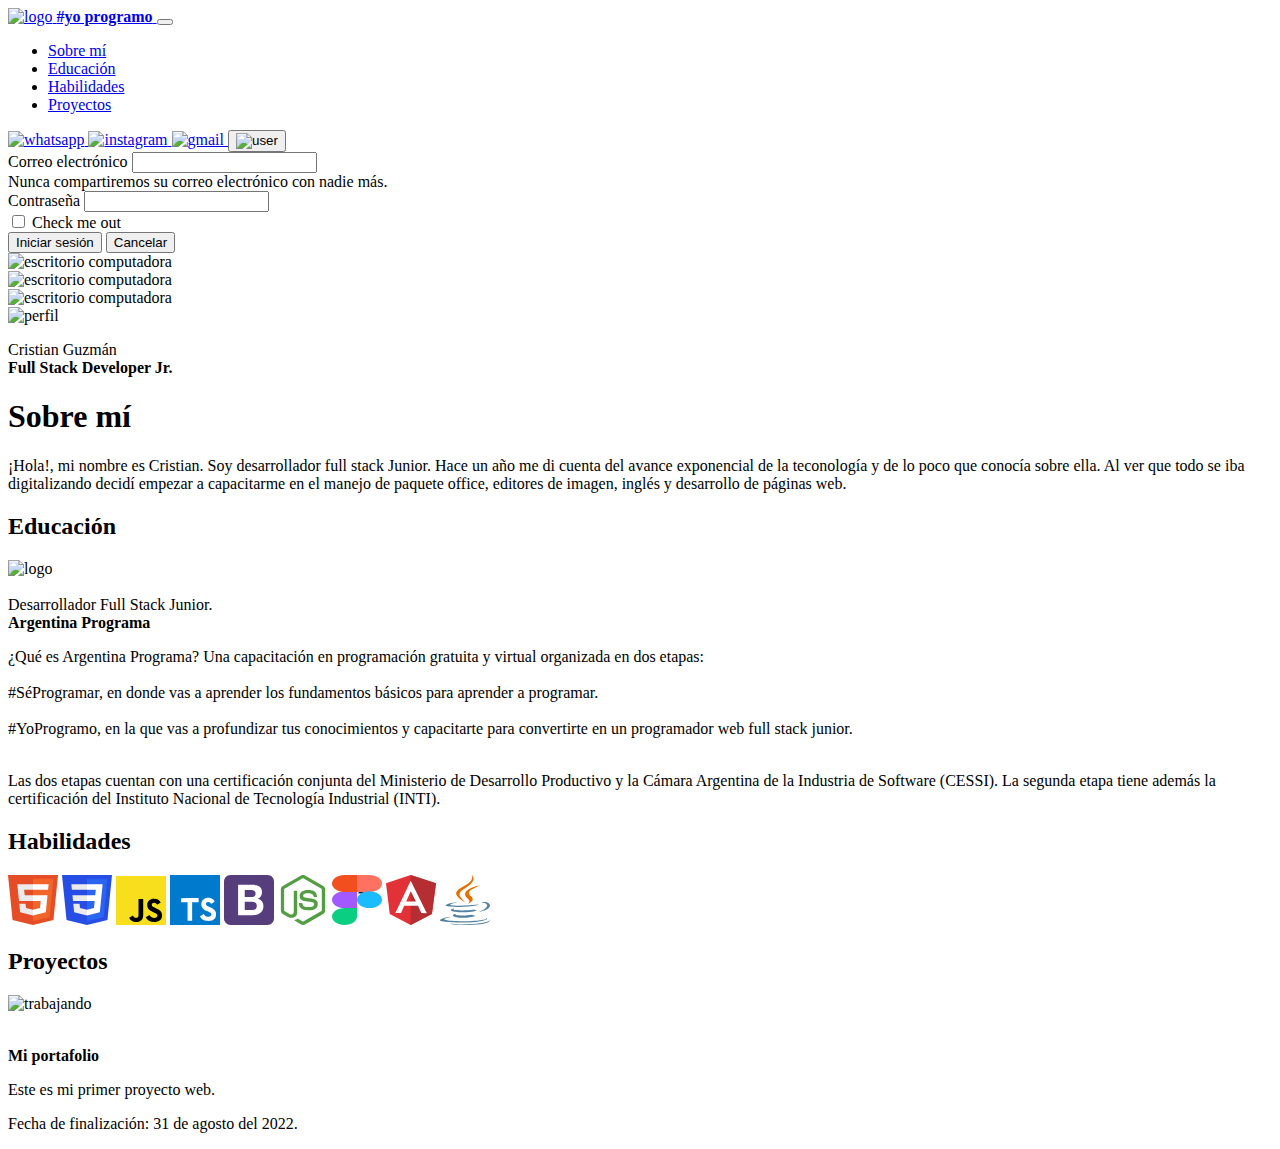
==== index.html @ 209d4613 "mi primer commit" ====
<!DOCTYPE html>
<html lang="es">

<head>
  <meta charset="UTF-8">
  <meta http-equiv="X-UA-Compatible" content="IE=edge">
  <meta name="viewport" content="width=device-width, initial-scale=1.0">
  <link rel="stylesheet" href="libs/bootstrap/css/bootstrap.min.css">
  <link rel="stylesheet" href="navbar.css">
  <title>Mi portafolio</title>
  <link rel="icon" href="imagenes/activity.svg">
</head>

<body>
  <header>
    <nav class="navbar navbar-expand-lg navbar-dark bg-dark">
      <div class="container-fluid">
        <a class="navbar-brand" href="#">
          <img src="imagenes/APLogo-20-20.png" alt="logo" width="80">
          <strong>#yo programo</strong>
        </a>
        <button class="navbar-toggler" type="button" data-bs-toggle="collapse" data-bs-target="#navbarSupportedContent"
          aria-controls="navbarSupportedContent" aria-expanded="false" aria-label="Toggle navigation">
          <span class="navbar-toggler-icon"></span>
        </button>
        <div class="collapse navbar-collapse" id="navbarSupportedContent">
          <ul class="navbar-nav me-auto mb-2 mb-lg-0">
            <li class="nav-item">
              <a class="nav-link active" aria-current="page" href="#sobreMi"> Sobre mí </a>
            </li>
            <li class="nav-item">
              <a class="nav-link" href="#educacion"> Educación </a>
            </li>
            <li class="nav-item">
              <a class="nav-link" href="#habilidades"> Habilidades </a>
            </li>
            <li class="nav-item">
              <a class="nav-link" href="#proyectos"> Proyectos </a>
            </li>
          </ul>
          <a class="navbar-brand contacto" href="https://wa.me/543885089552?text=¡Hola,%20me%20interesa%20tu%20trabajo!"
            target="_blank">
            <img src="imagenes/5296520_bubble_chat_mobile_whatsapp_whatsapp logo_icon.png" alt="whatsapp" width="20">
          </a>
          <a class="navbar-brand contacto" href="https://instagram.com/cris_angel_g/" target="_blank">
            <img src="imagenes/2609558_instagram_social media_social_icon.png" alt="instagram" width="20">
          </a>
          <a class="navbar-brand contacto"
            href="mailto:cris.life121@gmail.com?subject=¡Hola,%20me%20interesa%20tu%20trabajo!" target="_blank">
            <img src="imagenes/132837_gmail_icon.png" alt="gmail" width="24">
          </a>
          <!-- Button trigger modal -->

          <button type="button" class="btnmod" data-bs-toggle="modal" data-bs-target="#staticBackdrop">
            <a>
              <img class="user" src="imagenes/person-circle.svg" alt="user" width="30">
            </a>
          </button>
          <!-- Modal -->

          <div class="modal fade" id="staticBackdrop" data-bs-backdrop="static" data-bs-keyboard="false" tabindex="-1"
            aria-labelledby="staticBackdropLabel" aria-hidden="true">
            <div class="modal-dialog tamaño">
              <div class="modal-content formback">
                <!--fin modal-->
                <form>
                  <div class="mb-3">
                    <label for="exampleInputEmail1" class="form-label"> Correo electrónico </label>
                    <input type="email" class="form-control" id="exampleInputEmail1" aria-describedby="emailHelp">
                    <div id="emailHelp" class="form-text"> Nunca compartiremos su correo electrónico con nadie más.
                    </div>
                  </div>
                  <div class="mb-3">
                    <label for="exampleInputPassword1" class="form-label"> Contraseña </label>
                    <input type="password" class="form-control" id="exampleInputPassword1">
                  </div>
                  <div class="mb-3 form-check">
                    <input type="checkbox" class="form-check-input" id="exampleCheck1">
                    <label class="form-check-label" for="exampleCheck1"> Check me out </label>
                  </div>
                  <button type="submit" class="btn btn-primary"> Iniciar sesión </button>
                  <button type="button" class="btn btn-secondary" data-bs-dismiss="modal"> Cancelar </button>
                </form>
              </div>
            </div>
          </div>
        </div>
      </div>
    </nav>
    <div id="carouselExampleSlidesOnly" class="carousel slide container-fluid" data-bs-ride="carousel">
      <div class="carousel-inner">
        <div class="carousel-item active">
          <img src="imagenes/small/mohammadreza-alidoost-ZuL4pOiwlWg-unsplash.jpg" class="d-block w-80 banner"
            alt="escritorio computadora">
        </div>
        <div class="carousel-item">
          <img src="imagenes/small/robert-torres-JWhDdWUYif0-unsplash.jpg" class="d-block w-80 banner"
            alt="escritorio computadora">
        </div>
        <div class="carousel-item">
          <img src="imagenes/small/vu-tu-n-SeaLT-gOQ_4-unsplash.jpg" class="d-block w-80 banner"
            alt="escritorio computadora">
        </div>
      </div>
    </div>
  </header>
  <section>
    <div class="container-fluid perfil">
      <div class="row justify-content-center">
        <div class="col-3 tarjeta">
          <img src="imagenes/small/Curriculum (1).jpg" alt="perfil"> <br>
          <p> Cristian Guzmán <br> <strong> Full Stack Developer Jr. </strong> </p>
        </div>
        <div class="col-11">
          <h1 id="sobreMi"> Sobre mí </h1>
          <p> ¡Hola!, mi nombre es Cristian. Soy desarrollador full stack Junior. Hace un año me di cuenta del avance
            exponencial de la teconología y de lo poco que conocía sobre ella. Al ver que todo se iba digitalizando
            decidí empezar a capacitarme en el manejo de paquete office, editores de imagen, inglés y desarrollo de
            páginas web. </p>
        </div>
      </div>
    </div>
  </section>
  <section>
    <div class="container-fluid">
      <div class="row justify-content-center align-items-center">
        <div class="col-11 titulo">
          <h2 id="educacion"> Educación </h2>
        </div>
        <div class="col-5 col-sm-4 col-md-3 col-lg-2 logo">
          <img src="imagenes/APLogo-20-20.png" alt="logo" width="200" class="img-fluid">
        </div>
        <div class="col-8 col-sm-6 col-md-4 col-lg-4 certificacion">
          <span> <br> Desarrollador Full Stack Junior. <br> <strong> Argentina Programa </strong> </span>
        </div>
        <div class="col-11 descripcion">
          <p> ¿Qué es Argentina Programa?
            Una capacitación en programación gratuita y virtual organizada en dos etapas: <br> <br>
            #SéProgramar, en donde vas a aprender los fundamentos básicos para aprender a programar. <br> <br>
            #YoProgramo, en la que vas a profundizar tus conocimientos y capacitarte para convertirte en un programador
            web full stack junior. <br> <br>
          </p>
          <p>
            Las dos etapas cuentan con una certificación conjunta del Ministerio de Desarrollo Productivo y la Cámara
            Argentina de la Industria de Software (CESSI). La segunda etapa tiene además la certificación del Instituto
            Nacional de Tecnología Industrial (INTI).
          </p>
        </div>
      </div>
    </div>
  </section>
  <section>
    <div class="container-fluid habilidades">
      <div class="row justify-content-center">
        <div class="col-11">
          <h2 id="habilidades"> Habilidades </h2>
        </div>
        <div class="col-11 tecnologias">
          <svg width="50" height="50" viewBox="0 0 100 100" fill="none" xmlns="http://www.w3.org/2000/svg">
            <path d="M100 0L90.8898 89.9897L49.9389 100L9.10078 90.0035L0 0H100Z" fill="#E44D26" />
            <path d="M50 92.3483L83.0904 84.2594L90.8753 7.35889H50V92.3483Z" fill="#F16529" />
            <path
              d="M32.2899 29.4365H50V18.3979H18.6084L18.9079 21.3594L21.985 51.7787H50V40.7402H33.4342L32.2899 29.4365ZM35.1115 57.2982H22.5443L24.2981 74.6304L49.9423 80.9072L50 80.8934V69.4086L49.9451 69.4214L36.0029 66.1019L35.1115 57.2982Z"
              fill="#EBEBEB" />
            <path
              d="M49.9569 51.7787H65.3726L63.9191 66.095L49.9565 69.4179V80.902L75.6211 74.6304L75.8093 72.7654L78.7515 43.7044L79.0569 40.7402H49.9569V51.7787ZM49.9569 29.4096V29.4365H80.196L80.4469 26.9555L81.0176 21.3594L81.3167 18.3979H49.9569V29.4099V29.4096Z"
              fill="white" />
          </svg>
          <svg width="50" height="50" viewBox="0 0 100 100" fill="none" xmlns="http://www.w3.org/2000/svg">
            <path d="M49.9389 100L9.10078 90.0035L0 0H100L90.8898 89.9897L49.9389 100Z" fill="#264DE4" />
            <path d="M83.0904 84.2594L90.8753 7.35889H50V92.3483L83.0904 84.2594Z" fill="#2965F1" />
            <path
              d="M20.8631 40.7402L21.985 51.7787H50V40.7402H20.8631ZM18.6084 18.3979L19.7464 29.4365H50V18.3979H18.6084ZM50 69.4086L49.9451 69.4214L36.0029 66.1019L35.1115 57.2982H22.5444L24.2981 74.6304L49.9424 80.9072L50 80.8934V69.4086Z"
              fill="#EBEBEB" />
            <path
              d="M79.0569 40.7402L81.3167 18.3979H49.9569V29.4365H67.5971L66.458 40.7402H49.9569V51.7787H65.3726L63.9191 66.095L49.9565 69.4179V80.902L75.6211 74.6304L75.8093 72.7654L78.7515 43.7044L79.0569 40.7402Z"
              fill="white" />
          </svg>
          <svg width="50" height="50" viewBox="0 0 100 100" fill="none" xmlns="http://www.w3.org/2000/svg">
            <g clip-path="url(#clip0_26_123)">
              <path d="M0 1.95312H100V101.953H0V1.95312Z" fill="#F7DF1E" />
              <path
                d="M26.2937 85.5204L33.9461 80.8891C35.4226 83.5067 36.7656 85.7215 39.9871 85.7215C43.075 85.7215 45.0223 84.5137 45.0223 79.8153V47.8629H54.4195V79.9481C54.4195 89.6813 48.7141 94.1118 40.3898 94.1118C32.8723 94.1118 28.5086 90.2184 26.2934 85.5196L26.2937 85.5204ZM59.5238 84.5133L67.1754 80.0832C69.1898 83.3727 71.8078 85.7891 76.4391 85.7891C80.3332 85.7891 82.816 83.8422 82.816 81.1571C82.816 77.9352 80.2652 76.7938 75.9691 74.9149L73.6203 73.9071C66.8402 71.0215 62.343 67.3965 62.343 59.7442C62.343 52.6958 67.7129 47.3254 76.1039 47.3254C82.0781 47.3254 86.3742 49.4067 89.4617 54.8438L82.1445 59.543C80.5332 56.6567 78.7887 55.5157 76.1035 55.5157C73.3512 55.5157 71.6059 57.261 71.6059 59.543C71.6059 62.3622 73.3512 63.504 77.3785 65.2493L79.7277 66.2559C87.716 69.6797 92.2133 73.17 92.2133 81.0231C92.2133 89.4817 85.568 94.1129 76.6402 94.1129C67.9141 94.1129 62.2754 89.9512 59.5234 84.5137"
                fill="black" />
            </g>
            <defs>
              <clipPath id="clip0_26_123">
                <rect width="100" height="100" fill="white" />
              </clipPath>
            </defs>
          </svg>
          <svg width="50" height="50" viewBox="0 0 256 256" fill="none" xmlns="http://www.w3.org/2000/svg">
            <path d="M0 128V256H256V0H0V128Z" fill="#007ACC" />
            <path
              d="M56.612 128.85L56.531 139.333H89.851V234.013H113.419V139.333H146.74V129.053C146.74 123.363 146.618 118.609 146.456 118.487C146.334 118.325 126.056 118.243 101.473 118.284L56.733 118.406L56.612 128.849V128.85ZM206.567 118.108C213.068 119.733 218.026 122.618 222.577 127.332C224.934 129.852 228.428 134.443 228.713 135.54C228.793 135.865 217.66 143.342 210.915 147.528C210.671 147.69 209.695 146.634 208.598 145.008C205.307 140.213 201.853 138.141 196.57 137.775C188.81 137.247 183.811 141.31 183.852 148.096C183.852 150.088 184.136 151.266 184.949 152.891C186.656 156.427 189.825 158.54 199.781 162.847C218.107 170.73 225.949 175.931 230.826 183.327C236.271 191.576 237.49 204.742 233.792 214.535C229.729 225.181 219.652 232.414 205.469 234.811C201.081 235.583 190.679 235.461 185.965 234.608C175.685 232.78 165.932 227.7 159.918 221.036C157.561 218.436 152.969 211.649 153.254 211.162C153.376 210.999 154.432 210.349 155.61 209.658C156.748 209.008 161.056 206.529 165.119 204.173L172.474 199.906L174.018 202.182C176.172 205.472 180.885 209.983 183.73 211.487C191.897 215.794 203.113 215.185 208.639 210.227C210.996 208.074 211.971 205.839 211.971 202.547C211.971 199.581 211.605 198.281 210.061 196.046C208.071 193.201 204.007 190.804 192.466 185.806C179.26 180.116 173.571 176.582 168.37 170.974C165.363 167.724 162.518 162.522 161.34 158.174C160.365 154.557 160.12 145.496 160.893 141.839C163.616 129.079 173.246 120.18 187.143 117.539C191.653 116.686 202.137 117.011 206.567 118.108V118.108Z"
              fill="white" />
          </svg>
          <svg width="50" height="50" viewBox="0 0 256 256" fill="none" xmlns="http://www.w3.org/2000/svg">
            <path
              d="M0 222.991C0 241.223 14.779 256 33.009 256H222.99C241.223 256 256 241.221 256 222.991V33.01C256 14.777 241.221 0 222.991 0H33.01C14.777 0 0 14.779 0 33.009V222.99V222.991Z"
              fill="#563D7C" />
            <path
              d="M106.158 113.238V76.985H138.069C141.109 76.985 144.039 77.238 146.861 77.745C149.683 78.251 152.18 79.155 154.351 80.458C156.521 81.761 158.258 83.57 159.561 85.885C160.863 88.201 161.515 91.168 161.515 94.785C161.515 101.298 159.561 106.002 155.653 108.896C151.746 111.791 146.753 113.238 140.674 113.238H106.158V113.238ZM72.075 50.5V205.5H147.187C154.134 205.5 160.9 204.632 167.485 202.895C174.07 201.158 179.931 198.481 185.069 194.863C190.206 191.245 194.295 186.577 197.334 180.861C200.374 175.144 201.893 168.378 201.893 160.563C201.893 150.866 199.541 142.581 194.838 135.707C190.134 128.832 183.006 124.02 173.454 121.27C180.401 117.942 185.648 113.672 189.194 108.462C192.739 103.252 194.512 96.74 194.512 88.924C194.512 81.688 193.318 75.61 190.93 70.689C188.542 65.769 185.177 61.825 180.835 58.858C176.494 55.891 171.284 53.756 165.205 52.454C159.127 51.151 152.397 50.5 145.016 50.5H72.075V50.5ZM106.158 179.015V136.466H143.279C150.66 136.466 156.594 138.166 161.081 141.568C165.567 144.969 167.811 150.649 167.811 158.609C167.811 162.662 167.123 165.99 165.748 168.595C164.373 171.2 162.528 173.263 160.212 174.782C157.897 176.302 155.219 177.387 152.18 178.039C149.14 178.689 145.957 179.015 142.628 179.015H106.158V179.015Z"
              fill="white" />
          </svg>
          <svg width="50" height="50" viewBox="0 0 256 289" fill="none" xmlns="http://www.w3.org/2000/svg">
            <path
              d="M128 288.464C124.025 288.464 120.315 287.404 116.87 285.549L81.623 264.613C76.323 261.698 78.973 260.638 80.563 260.108C87.718 257.723 89.043 257.193 96.463 252.952C97.259 252.422 98.319 252.687 99.113 253.217L126.145 269.383C127.205 269.913 128.53 269.913 129.325 269.383L235.065 208.166C236.125 207.636 236.655 206.576 236.655 205.251V83.08C236.655 81.755 236.125 80.695 235.065 80.165L129.325 19.212C128.265 18.682 126.94 18.682 126.145 19.212L20.405 80.166C19.345 80.696 18.815 82.021 18.815 83.081V205.251C18.815 206.311 19.345 207.636 20.405 208.166L49.292 224.861C64.928 232.811 74.732 223.536 74.732 214.261V93.68C74.732 92.09 76.058 90.5 77.913 90.5H91.429C93.019 90.5 94.609 91.825 94.609 93.68V214.26C94.609 235.196 83.213 247.386 63.337 247.386C57.242 247.386 52.472 247.386 38.957 240.761L11.13 224.861C4.24 220.885 0 213.465 0 205.515V83.346C0 75.396 4.24 67.976 11.13 64L116.87 2.78299C123.495 -0.927012 132.505 -0.927012 139.13 2.78299L244.87 64C251.76 67.975 256 75.395 256 83.346V205.516C256 213.466 251.76 220.886 244.87 224.861L139.13 286.08C135.685 287.67 131.71 288.465 128 288.465V288.464ZM160.596 204.455C114.219 204.455 104.679 183.255 104.679 165.234C104.679 163.644 106.004 162.054 107.859 162.054H121.639C123.229 162.054 124.555 163.114 124.555 164.704C126.675 178.749 132.77 185.64 160.861 185.64C183.122 185.64 192.663 180.605 192.663 168.68C192.663 161.789 190.013 156.754 155.296 153.308C126.41 150.393 108.389 144.033 108.389 120.978C108.389 99.511 126.409 86.791 156.621 86.791C190.542 86.791 207.238 98.451 209.358 123.892C209.358 124.687 209.093 125.482 208.563 126.277C208.033 126.807 207.238 127.337 206.443 127.337H192.663C191.337 127.337 190.013 126.277 189.747 124.952C186.567 110.377 178.352 105.607 156.621 105.607C132.241 105.607 129.325 114.087 129.325 120.447C129.325 128.133 132.77 130.517 165.631 134.757C198.228 138.997 213.598 145.093 213.598 167.884C213.333 191.205 194.253 204.455 160.596 204.455V204.455Z"
              fill="#539E43" />
          </svg>
          <svg width="50" height="50" viewBox="0 0 100 100" fill="none" xmlns="http://www.w3.org/2000/svg">
            <g clip-path="url(#clip0_26_114)">
              <path d="M53.1902 30.4795H63.216V37.0668H53.1902V30.4795Z" fill="#0C0824" />
              <path
                d="M53.1902 30.4795H63.216V37.0669H53.1902V30.4795ZM52.7344 37.3748H63.6719V30.1716H52.7344V37.3748ZM60.1082 33.1268C59.748 33.1268 59.625 33.25 59.625 33.3516C59.625 33.4624 59.707 33.5394 60.1902 33.7086C60.9059 33.9426 61.1277 34.1671 61.1277 34.4967C61.1277 34.9893 60.5719 35.254 59.8199 35.254C59.4972 35.262 59.1765 35.2167 58.8855 35.122C58.8535 35.1128 58.8492 35.0975 58.8492 35.0727V34.6197C58.8492 34.5888 58.8719 34.5795 58.9039 34.5951C59.1771 34.7138 59.4951 34.7768 59.8199 34.7766C60.1801 34.7766 60.3305 34.6751 60.3305 34.5365C60.3305 34.4257 60.2258 34.3273 59.7652 34.1671C59.118 33.9579 58.8492 33.745 58.8492 33.3914C58.8492 32.9943 59.3094 32.665 60.107 32.665C60.3847 32.657 60.6619 32.6863 60.9227 32.7513C60.9377 32.7579 60.9498 32.7671 60.9579 32.7779C60.9659 32.7887 60.9695 32.8007 60.9684 32.8128V33.235C60.9684 33.2595 60.9457 33.2751 60.9 33.2658C60.659 33.1721 60.385 33.1243 60.107 33.1273L60.1082 33.1268ZM56.1887 33.493C56.2934 33.4991 56.3754 33.4991 56.5578 33.4991C57.091 33.4991 57.5922 33.373 57.5922 32.8835C57.5922 32.4925 57.232 32.2956 56.6262 32.2956C56.4438 32.2956 56.2707 32.3017 56.1887 32.3049V33.493ZM55.3773 31.8571C55.3773 31.8355 55.441 31.8202 55.4777 31.8202C55.8695 31.8094 56.2615 31.8043 56.6535 31.8049C57.916 31.8049 58.4082 32.2727 58.4082 32.87C58.4082 33.6518 57.5695 33.9875 56.5398 33.9875C56.3668 33.9875 56.3074 33.9814 56.1844 33.9814V35.1635C56.1844 35.188 56.1707 35.2004 56.1297 35.2004H55.4324C55.3961 35.2004 55.3777 35.1912 55.3777 35.1635V31.8584L55.3773 31.8571Z"
                fill="#31C5F0" />
            </g>
            <path
              d="M25 99.9999C38.8 99.9999 50 92.4347 50 83.1133V66.2268H25C11.2 66.2268 0 73.792 0 83.1133C0 92.4347 11.2 99.9999 25 99.9999Z"
              fill="#0ACF83" />
            <path d="M0 49.3404C0 40.019 11.2 32.4539 25 32.4539H50V66.2269H25C11.2 66.2269 0 58.6618 0 49.3404Z"
              fill="#A259FF" />
            <path d="M0 16.8865C0 7.56517 11.2 0 25 0H50V33.7731H25C11.2 33.7731 0 26.2079 0 16.8865Z" fill="#F24E1E" />
            <path d="M50 0H75C88.8 0 100 7.56517 100 16.8865C100 26.2079 88.8 33.7731 75 33.7731H50V0Z"
              fill="#FF7262" />
            <path
              d="M100 49.3404C100 58.6618 88.8 66.2269 75 66.2269C61.2 66.2269 50 58.6618 50 49.3404C50 40.019 61.2 32.4539 75 32.4539C88.8 32.4539 100 40.019 100 49.3404Z"
              fill="#1ABCFE" />
            <defs>
              <clipPath id="clip0_26_114">
                <rect width="12.5" height="8.44327" fill="white" transform="translate(51.9531 29.5515)" />
              </clipPath>
            </defs>
          </svg>
          <svg width="50" height="50" viewBox="0 0 100 100" fill="none" xmlns="http://www.w3.org/2000/svg">
            <path d="M0 16.5746L49.3357 0L100 16.2799L91.7966 77.8268L49.3357 100L7.5391 78.1215L0 16.5746Z"
              fill="#E23237" />
            <path d="M100 16.2799L49.3357 0V100L91.7966 77.8638L100 16.2799Z" fill="#B52E31" />
            <path
              d="M49.4137 11.676L18.6719 76.1696L30.156 75.9855L36.3281 61.4364H63.9061L70.664 76.1696L81.6403 76.3537L49.4137 11.676ZM49.4922 32.3391L59.8826 52.8176H40.3511L49.4922 32.3391Z"
              fill="white" />
          </svg>
          <svg width="50" height="50" viewBox="0 0 100 100" fill="none" xmlns="http://www.w3.org/2000/svg">
            <path
              d="M32.2062 77.3357C32.2062 77.3357 27.0249 79.5579 35.8937 80.3098C46.6382 81.2137 52.1292 81.0843 63.9698 79.4314C63.9698 79.4314 67.083 80.8709 71.43 82.118C44.8873 90.5078 11.3578 81.6318 32.2062 77.3357ZM28.9627 66.3872C28.9627 66.3872 23.1513 69.5599 32.0267 70.2369C43.5042 71.1101 52.5681 71.1816 68.2524 68.9542C68.2524 68.9542 70.4218 70.5762 73.833 71.4633C41.7407 78.3844 5.99596 72.0091 28.9627 66.3872Z"
              fill="#5382A1" />
            <path
              d="M56.3058 47.8154C62.8462 53.3687 54.5875 58.3661 54.5875 58.3661C54.5875 58.3661 71.194 52.0435 63.5674 44.1258C56.4444 36.7427 50.9817 33.0737 80.5535 20.425C80.5535 20.425 34.1357 28.975 56.3058 47.8151"
              fill="#E76F00" />
            <path
              d="M91.4111 85.4337C91.4111 85.4337 95.2454 87.7636 87.1881 89.5662C71.8673 92.9894 23.4206 94.0231 9.96219 89.7026C5.12442 88.1507 14.1969 85.9966 17.0506 85.5443C20.0268 85.0683 21.7278 85.1572 21.7278 85.1572C16.3475 82.3617 -13.0481 90.6459 6.79642 93.0181C60.9147 99.4909 105.449 90.1036 91.4111 85.4337ZM34.6975 55.0435C34.6975 55.0435 10.0548 59.3605 25.9712 60.9277C32.6914 61.5913 46.0882 61.4414 58.5671 60.67C68.7655 60.0359 79.006 58.6867 79.006 58.6867C79.006 58.6867 75.41 59.8226 72.8083 61.1327C47.7837 65.9868 -0.559347 63.7287 13.358 58.7634C25.1279 54.5675 34.6979 55.0435 34.6979 55.0435H34.6975ZM78.9043 73.2674C104.343 63.5182 92.5814 54.1494 84.3718 55.4118C82.3594 55.7204 81.4624 55.988 81.4624 55.988C81.4624 55.988 82.2094 55.1251 83.6361 54.7516C99.8771 50.5403 112.368 67.1718 78.3932 73.7588C78.3932 73.7591 78.7869 73.4996 78.9043 73.2674Z"
              fill="#5382A1" />
            <path
              d="M63.5674 0.000289532C63.5674 0.000289532 77.6559 10.3946 50.2052 26.3773C28.1928 39.1985 45.1856 46.5087 50.1961 54.8609C37.347 46.3109 27.9172 38.7841 34.2436 31.7791C43.5286 21.4957 69.2516 16.5102 63.5674 0"
              fill="#E76F00" />
            <path
              d="M37.1974 99.6856C61.6155 100.838 99.112 99.046 100 90.5247C100 90.5247 98.2931 93.7553 79.8198 96.3206C58.9785 99.213 33.274 98.8754 18.0281 97.0215C18.0285 97.0215 21.1491 98.9267 37.1978 99.6856"
              fill="#5382A1" />
          </svg>
        </div>
      </div>
    </div>
  </section>
  <section>
    <div class="container-fluid proyectos">
      <div class="row justify-content-center align-items-center">
        <div class="col-11">
          <h2 id="proyectos"> Proyectos </h2>
        </div>
        <div class="col-5 col-sm-3 col-lg-2">
          <img src="imagenes/trabajo-en-proceso1.jpg" alt="trabajando" class="img-fluid">
        </div>
        <div class="col-11 col-sm-8">
          <br>
          <p> <strong> Mi portafolio </strong> </p>
          <p> Este es mi primer proyecto web. </p>
          <p> Fecha de finalización: 31 de agosto del 2022.</p>
        </div>
      </div>
    </div>
  </section>

  <script src="libs/bootstrap/js/bootstrap.bundle.min.js"></script>
</body>

</html>
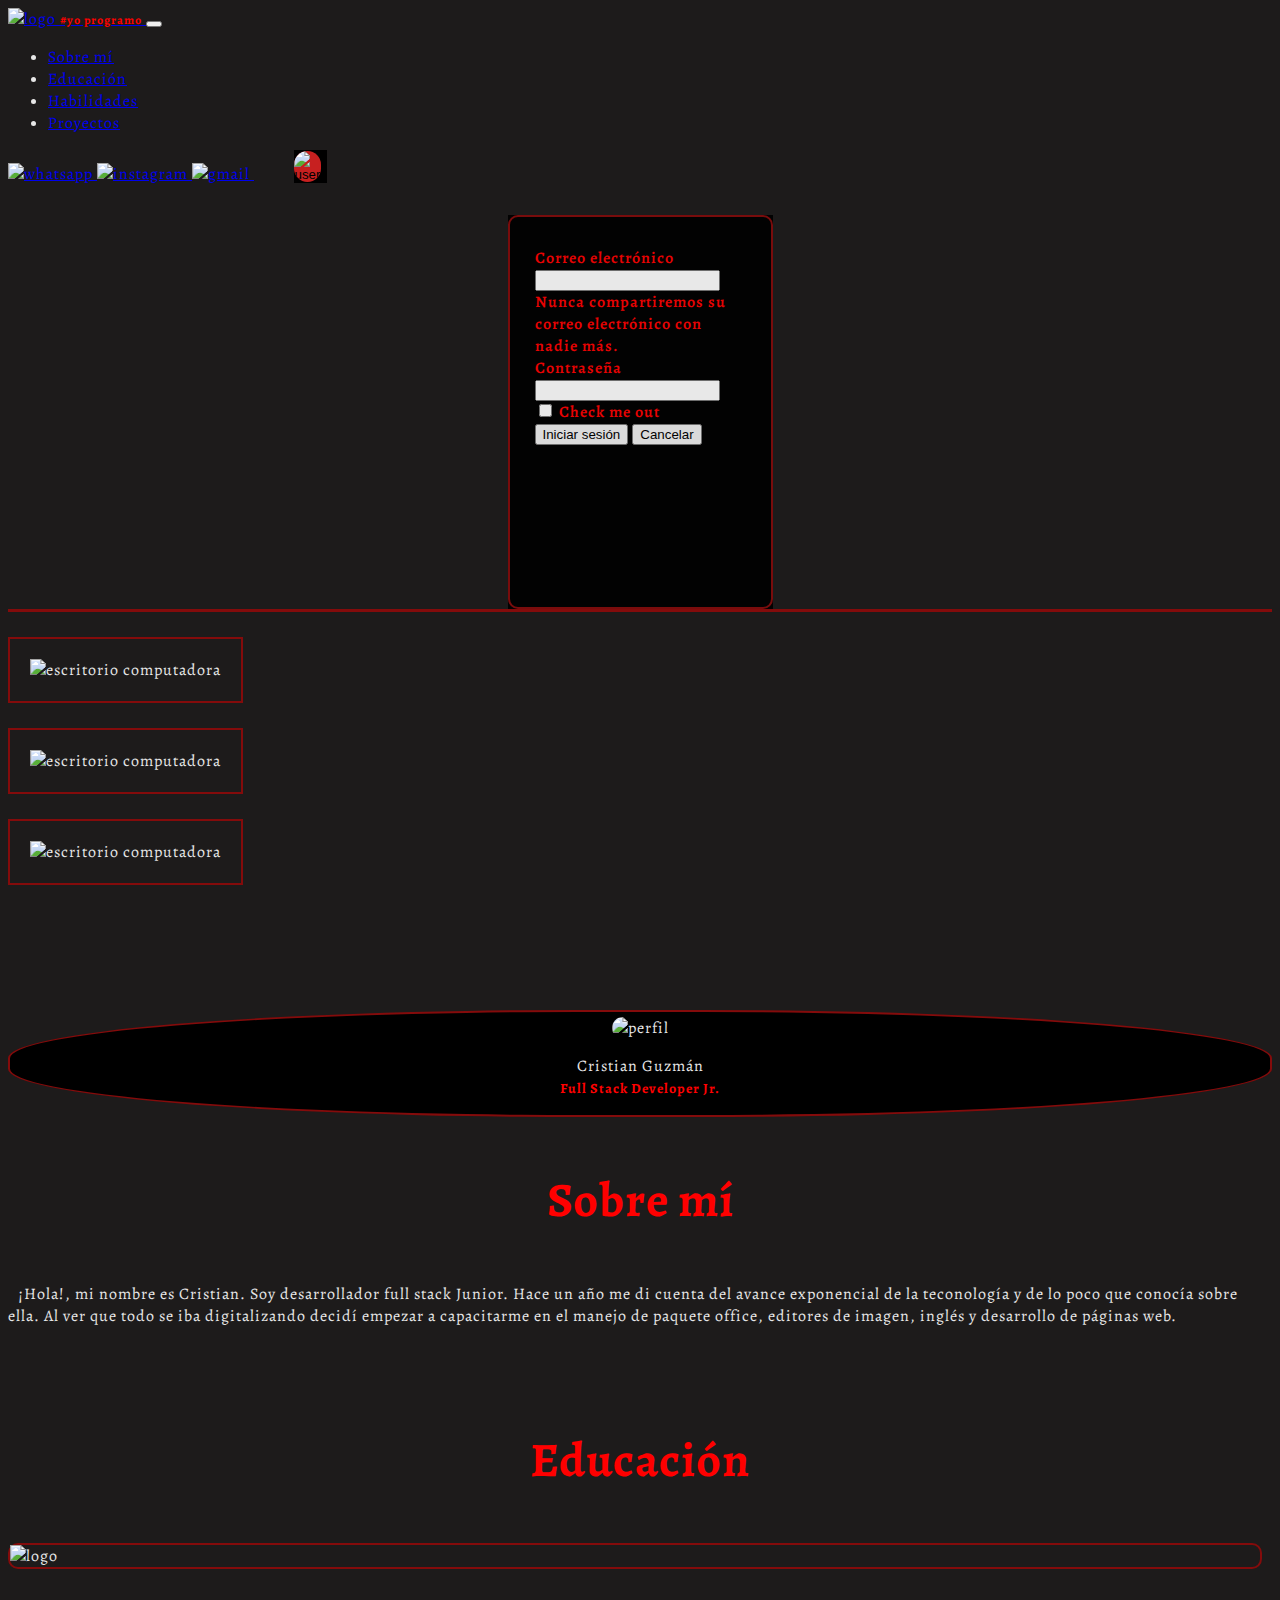
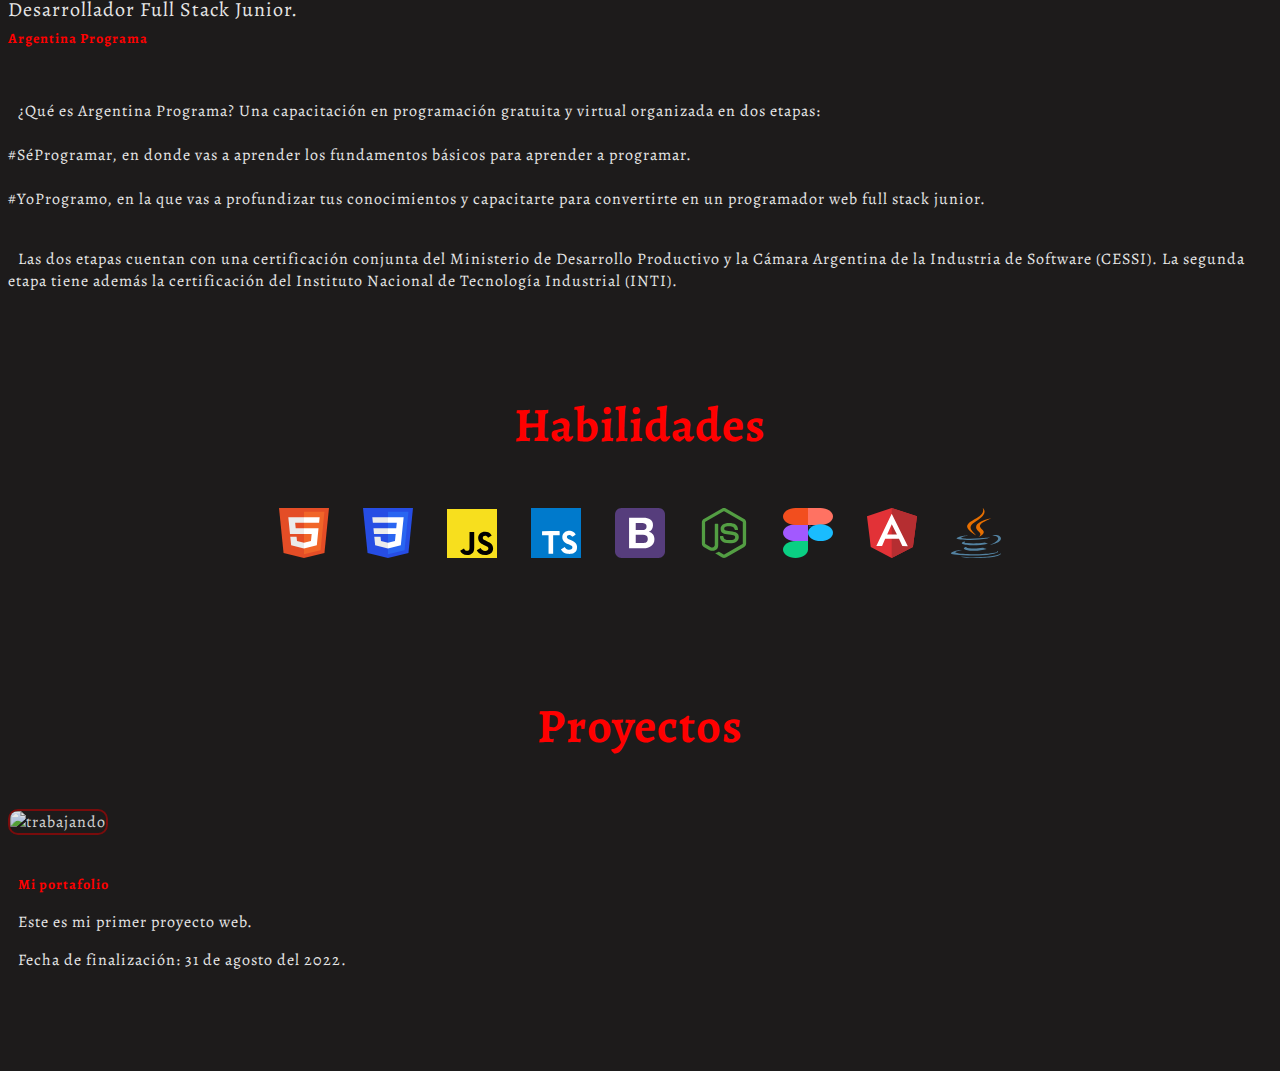
==== commit 0186bca7: "ajuste en carrusel" ====
--- a/index.html
+++ b/index.html
@@ -6,7 +6,7 @@
   <meta http-equiv="X-UA-Compatible" content="IE=edge">
   <meta name="viewport" content="width=device-width, initial-scale=1.0">
   <link rel="stylesheet" href="libs/bootstrap/css/bootstrap.min.css">
-  <link rel="stylesheet" href="navbar.css">
+  <link rel="stylesheet" href="style.css">
   <title>Mi portafolio</title>
   <link rel="icon" href="imagenes/activity.svg">
 </head>
@@ -89,15 +89,15 @@
     </nav>
     <div id="carouselExampleSlidesOnly" class="carousel slide container-fluid" data-bs-ride="carousel">
       <div class="carousel-inner">
-        <div class="carousel-item active">
+        <div class="carousel-item active velocidad" data-bs-interval="5000">
           <img src="imagenes/small/mohammadreza-alidoost-ZuL4pOiwlWg-unsplash.jpg" class="d-block w-80 banner"
             alt="escritorio computadora">
         </div>
-        <div class="carousel-item">
+        <div class="carousel-item velocidad" data-bs-interval="5000">
           <img src="imagenes/small/robert-torres-JWhDdWUYif0-unsplash.jpg" class="d-block w-80 banner"
             alt="escritorio computadora">
         </div>
-        <div class="carousel-item">
+        <div class="carousel-item velocidad" data-bs-interval="5000">
           <img src="imagenes/small/vu-tu-n-SeaLT-gOQ_4-unsplash.jpg" class="d-block w-80 banner"
             alt="escritorio computadora">
         </div>
--- a/style.css
+++ b/style.css
@@ -0,0 +1,213 @@
+@import url('https://fonts.googleapis.com/css2?family=Alegreya:wght@400;700&display=swap');
+
+body {
+    background-color: rgb(29, 27, 27);
+    color: rgb(231, 231, 231);
+    font-size: 16px;
+    font-family: 'Alegreya', serif;
+    letter-spacing: 1px;
+}
+
+h1,
+h2 {
+    font-size: 3em;
+    color: red;
+    font-weight: 700;
+    text-align: center;
+}
+
+p {
+    text-indent: 10px;
+}
+
+strong {
+    font-size: 14px;
+    color: red;
+}
+
+header {
+    padding-bottom: 25px;
+}
+
+/*modificaciones en la barra de navegación*/
+.navbar-brand strong {
+    font-size: 12px;
+    color: red;
+}
+
+.user {
+    background-color: rgb(199, 32, 32);
+    border-radius: 20px;
+}
+
+.user:hover {
+    background-color: red;
+}
+
+.contacto img:hover {
+    border-radius: 3px;
+    margin: 0px;
+    padding: 0px;
+    background-color: red;
+    box-shadow: 0 3px 10px 3px red;
+    transition: .2s;
+    transform: translateY(-5px) scale(1.3);
+}
+
+nav {
+    border-bottom: 3px solid rgb(132, 11, 11);
+}
+
+/*modificaciones en el registro*/
+.btnmod {
+    margin-left: 40px;
+    background-color: black;
+    width: 33px;
+    padding-left: 0px;
+    border: none;
+}
+
+.formback {
+    background-color: black;
+    opacity: 0.9;
+}
+
+.tamaño {
+    width: 265px;
+    margin: auto;
+    margin-top: 30px;
+}
+
+form {
+    font-weight: 600;
+    color: red;
+    height: 360px;
+    padding-top: 30px;
+    padding-left: 25px;
+    padding-right: 25px;
+    border: 2px solid rgb(132, 11, 11);
+    border-radius: 10px;
+}
+
+/*modificaciones en el carrusel*/
+.banner {
+    padding: 20px;
+    height: 500px;
+    width: 500px;
+    margin: auto;
+    margin-top: 25px;
+    border: 2px solid rgb(132, 11, 11);
+}
+.velocidad{
+    transition-duration: 2s;   
+}
+/*modificaciones para un pagina responsive*/
+@media only screen and (max-width: 575px) {
+    .tarjeta {
+        width: 40%;
+    }
+}
+
+@media only screen and (max-width: 530px) {
+    .banner {
+        padding: 0px;
+    }
+}
+
+@media only screen and (max-width: 500px) {
+    .banner {
+        margin: 0px;
+        border: none;
+        margin-top: 10px;
+    }
+}
+
+@media only screen and (max-width: 400px) {
+    .banner {
+        border: 2px solid rgb(132, 11, 11);
+        margin: auto;
+        margin-top: 10px;
+        height: 450px;
+        width: 96%;
+    }
+
+    .tarjeta {
+        width: 50%;
+    }
+}
+
+/*modificaciones en "sobre mi"*/
+.perfil h1 {
+    margin-bottom: 50px;
+}
+
+.perfil img {
+    width: 55px;
+    height: 55px;
+    border-radius: 15px;
+    object-fit: cover;
+}
+
+.tarjeta {
+    border: 2px solid rgb(132, 11, 11);
+    border-radius: 45%;
+    text-align: center;
+    background-color: black;
+    padding-top: 5px;
+    margin-bottom: 50px;
+}
+
+.tarjeta p {
+    text-indent: 0px;
+}
+
+.perfil {
+    margin: 100px 0;
+}
+
+/*modificaciones en "educacion"*/
+.logo {
+    border: 2px solid rgb(132, 11, 11);
+    border-radius: 10px;
+    padding: auto;
+    margin-right: 10px;
+}
+
+.certificacion {
+    font-size: 20px;
+}
+
+.titulo {
+    margin-bottom: 50px;
+}
+
+.descripcion {
+    margin-top: 50px;
+}
+
+/*modificaciones en "habilidades"*/
+.habilidades {
+    margin: 100px 0;
+}
+
+.tecnologias {
+    margin-top: 50px;
+    word-spacing: 30px;
+    line-height: 5;
+    text-align: center;
+}
+
+/*modificaciones en "proyectos"*/
+.proyectos {
+    margin-bottom: 100px;
+}
+
+.proyectos h2 {
+    margin-bottom: 50px;
+}
+
+.proyectos img {
+    border: 2px solid rgb(132, 11, 11);
+    border-radius: 10px;
+    opacity: 0.9;
+}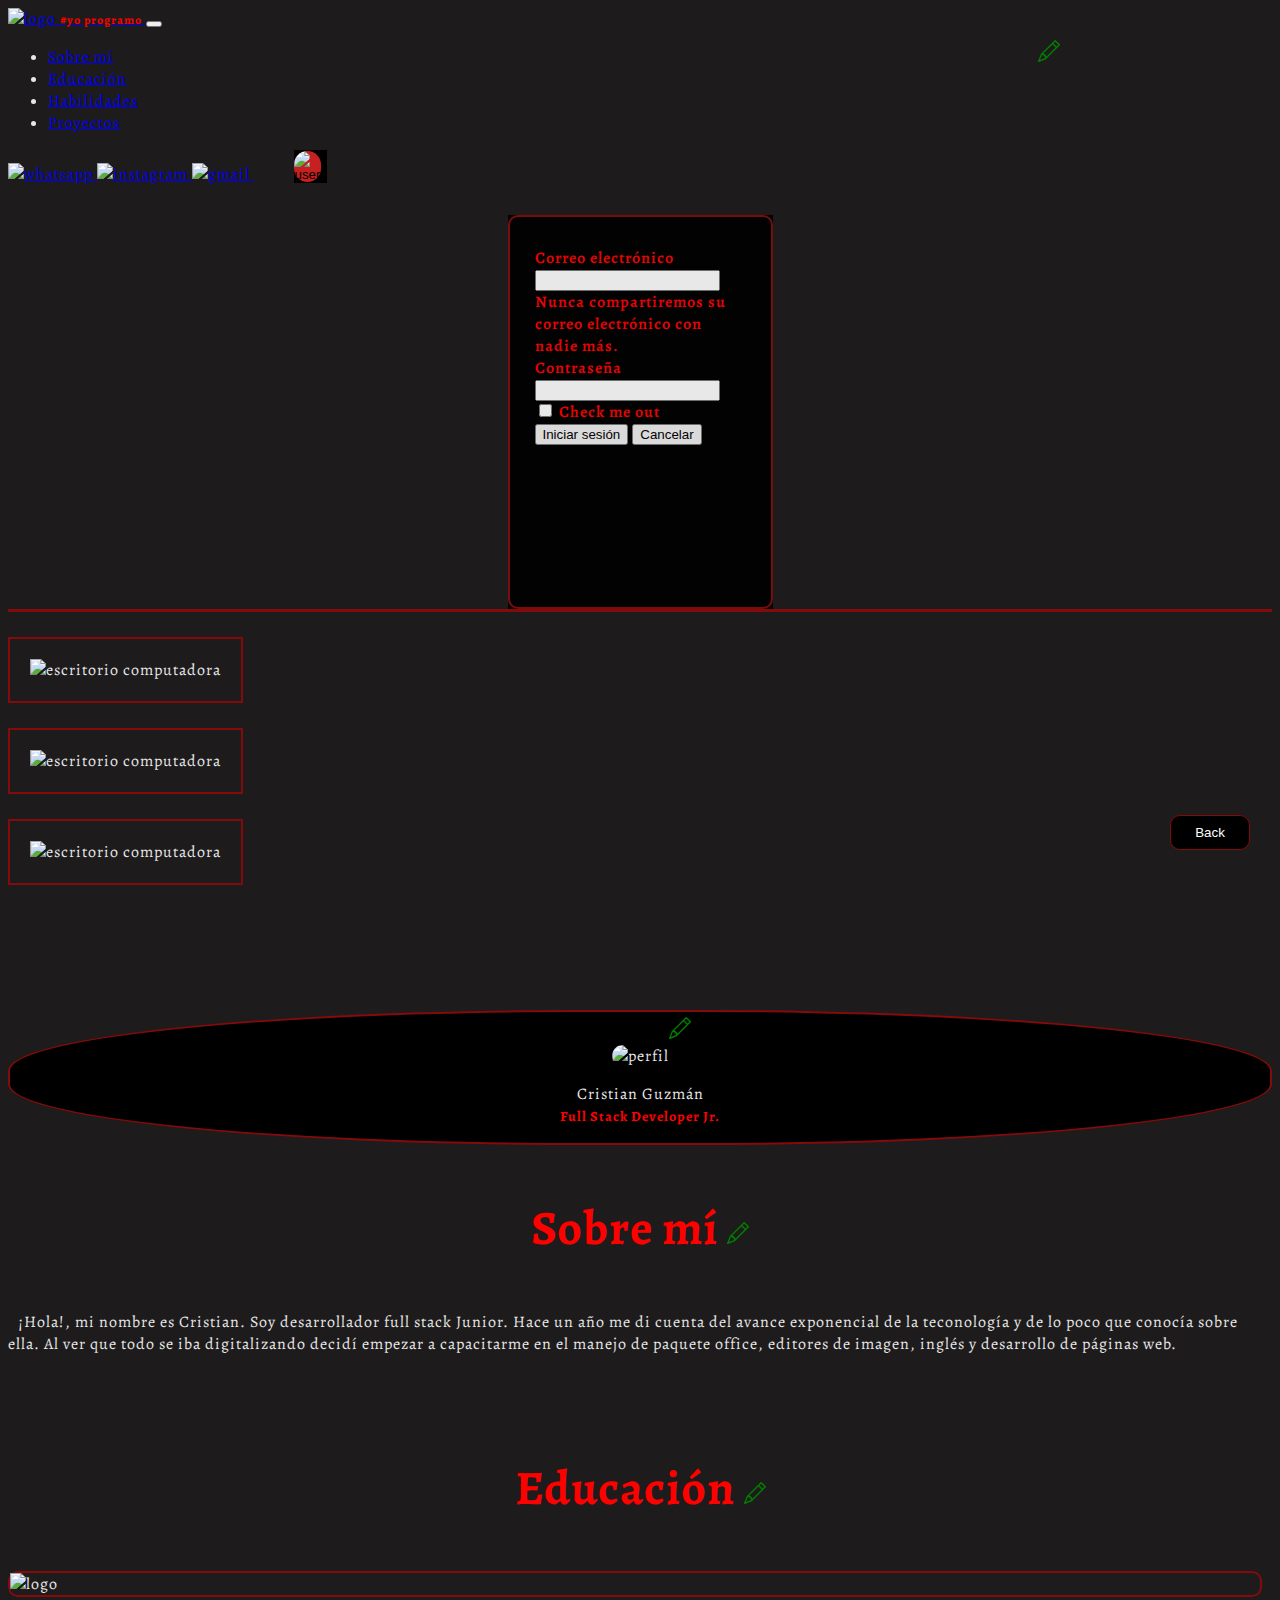
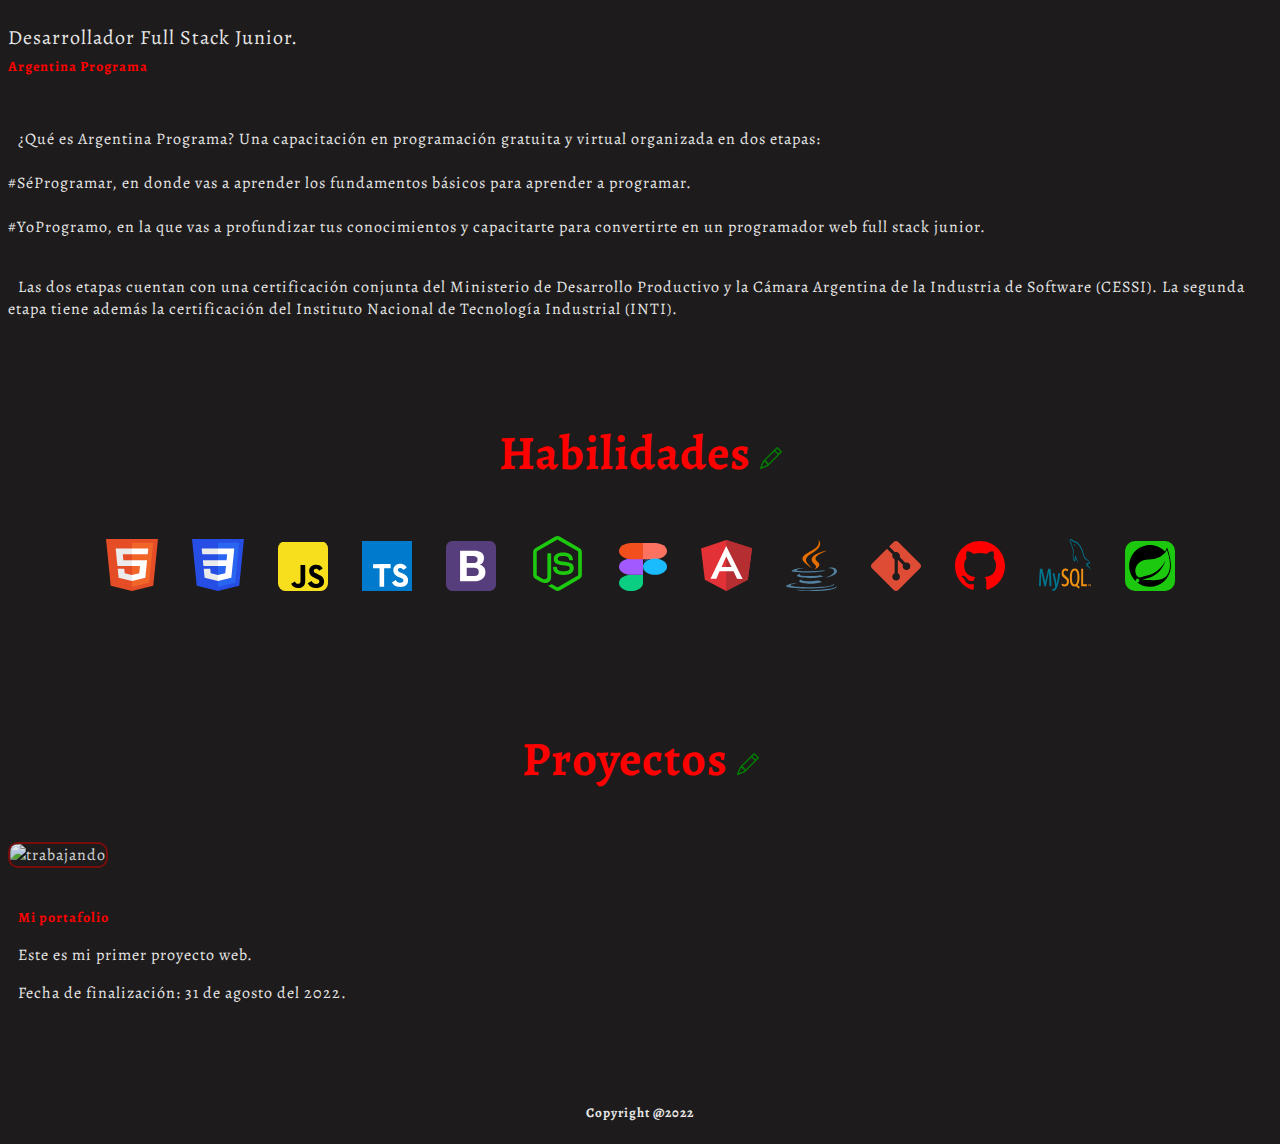
==== commit 357fb0d2: "se agrega comportamiento a btn en Sobre mi" ====
--- a/index.html
+++ b/index.html
@@ -89,6 +89,13 @@
     </nav>
     <div id="carouselExampleSlidesOnly" class="carousel slide container-fluid" data-bs-ride="carousel">
       <div class="carousel-inner">
+        <div>
+          <svg xmlns="http://www.w3.org/2000/svg" width="22" height="22" fill="green" class="bi bi-pencil editBaner"
+            viewBox="0 0 16 16">
+            <path
+              d="M12.146.146a.5.5 0 0 1 .708 0l3 3a.5.5 0 0 1 0 .708l-10 10a.5.5 0 0 1-.168.11l-5 2a.5.5 0 0 1-.65-.65l2-5a.5.5 0 0 1 .11-.168l10-10zM11.207 2.5 13.5 4.793 14.793 3.5 12.5 1.207 11.207 2.5zm1.586 3L10.5 3.207 4 9.707V10h.5a.5.5 0 0 1 .5.5v.5h.5a.5.5 0 0 1 .5.5v.5h.293l6.5-6.5zm-9.761 5.175-.106.106-1.528 3.821 3.821-1.528.106-.106A.5.5 0 0 1 5 12.5V12h-.5a.5.5 0 0 1-.5-.5V11h-.5a.5.5 0 0 1-.468-.325z" />
+          </svg>
+        </div>
         <div class="carousel-item active velocidad" data-bs-interval="5000">
           <img src="imagenes/small/mohammadreza-alidoost-ZuL4pOiwlWg-unsplash.jpg" class="d-block w-80 banner"
             alt="escritorio computadora">
@@ -108,15 +115,32 @@
     <div class="container-fluid perfil">
       <div class="row justify-content-center">
         <div class="col-3 tarjeta">
+          <div>
+            <svg xmlns="http://www.w3.org/2000/svg" width="22" height="22" fill="green" class="bi bi-pencil editPerfil"
+              viewBox="0 0 16 16">
+              <path
+                d="M12.146.146a.5.5 0 0 1 .708 0l3 3a.5.5 0 0 1 0 .708l-10 10a.5.5 0 0 1-.168.11l-5 2a.5.5 0 0 1-.65-.65l2-5a.5.5 0 0 1 .11-.168l10-10zM11.207 2.5 13.5 4.793 14.793 3.5 12.5 1.207 11.207 2.5zm1.586 3L10.5 3.207 4 9.707V10h.5a.5.5 0 0 1 .5.5v.5h.5a.5.5 0 0 1 .5.5v.5h.293l6.5-6.5zm-9.761 5.175-.106.106-1.528 3.821 3.821-1.528.106-.106A.5.5 0 0 1 5 12.5V12h-.5a.5.5 0 0 1-.5-.5V11h-.5a.5.5 0 0 1-.468-.325z" />
+            </svg>
+          </div>
           <img src="imagenes/small/Curriculum (1).jpg" alt="perfil"> <br>
           <p> Cristian Guzmán <br> <strong> Full Stack Developer Jr. </strong> </p>
         </div>
         <div class="col-11">
-          <h1 id="sobreMi"> Sobre mí </h1>
-          <p> ¡Hola!, mi nombre es Cristian. Soy desarrollador full stack Junior. Hace un año me di cuenta del avance
+          <h1 id="sobreMi"> Sobre mí
+            <span onclick="mostrarInput()">
+              <svg xmlns="http://www.w3.org/2000/svg" width="22" height="22" fill="green" class="bi bi-pencil"
+                viewBox="0 0 16 16">
+                <path
+                  d="M12.146.146a.5.5 0 0 1 .708 0l3 3a.5.5 0 0 1 0 .708l-10 10a.5.5 0 0 1-.168.11l-5 2a.5.5 0 0 1-.65-.65l2-5a.5.5 0 0 1 .11-.168l10-10zM11.207 2.5 13.5 4.793 14.793 3.5 12.5 1.207 11.207 2.5zm1.586 3L10.5 3.207 4 9.707V10h.5a.5.5 0 0 1 .5.5v.5h.5a.5.5 0 0 1 .5.5v.5h.293l6.5-6.5zm-9.761 5.175-.106.106-1.528 3.821 3.821-1.528.106-.106A.5.5 0 0 1 5 12.5V12h-.5a.5.5 0 0 1-.5-.5V11h-.5a.5.5 0 0 1-.468-.325z" />
+              </svg>
+            </span>
+          </h1>
+          <p id="text-acercaDe"> ¡Hola!, mi nombre es Cristian. Soy desarrollador full stack Junior. Hace un año me di
+            cuenta del avance
             exponencial de la teconología y de lo poco que conocía sobre ella. Al ver que todo se iba digitalizando
             decidí empezar a capacitarme en el manejo de paquete office, editores de imagen, inglés y desarrollo de
             páginas web. </p>
+          <input id="edit-acercaDe" type="text" oninput="asignarValor(this.value)" style="display: none;">
         </div>
       </div>
     </div>
@@ -125,7 +149,13 @@
     <div class="container-fluid">
       <div class="row justify-content-center align-items-center">
         <div class="col-11 titulo">
-          <h2 id="educacion"> Educación </h2>
+          <h2 id="educacion"> Educación
+            <svg xmlns="http://www.w3.org/2000/svg" width="22" height="22" fill="green" class="bi bi-pencil"
+              viewBox="0 0 16 16">
+              <path
+                d="M12.146.146a.5.5 0 0 1 .708 0l3 3a.5.5 0 0 1 0 .708l-10 10a.5.5 0 0 1-.168.11l-5 2a.5.5 0 0 1-.65-.65l2-5a.5.5 0 0 1 .11-.168l10-10zM11.207 2.5 13.5 4.793 14.793 3.5 12.5 1.207 11.207 2.5zm1.586 3L10.5 3.207 4 9.707V10h.5a.5.5 0 0 1 .5.5v.5h.5a.5.5 0 0 1 .5.5v.5h.293l6.5-6.5zm-9.761 5.175-.106.106-1.528 3.821 3.821-1.528.106-.106A.5.5 0 0 1 5 12.5V12h-.5a.5.5 0 0 1-.5-.5V11h-.5a.5.5 0 0 1-.468-.325z" />
+            </svg>
+          </h2>
         </div>
         <div class="col-5 col-sm-4 col-md-3 col-lg-2 logo">
           <img src="imagenes/APLogo-20-20.png" alt="logo" width="200" class="img-fluid">
@@ -153,10 +183,16 @@
     <div class="container-fluid habilidades">
       <div class="row justify-content-center">
         <div class="col-11">
-          <h2 id="habilidades"> Habilidades </h2>
+          <h2 id="habilidades"> Habilidades
+            <svg xmlns="http://www.w3.org/2000/svg" width="22" height="22" fill="green" class="bi bi-pencil"
+              viewBox="0 0 16 16">
+              <path
+                d="M12.146.146a.5.5 0 0 1 .708 0l3 3a.5.5 0 0 1 0 .708l-10 10a.5.5 0 0 1-.168.11l-5 2a.5.5 0 0 1-.65-.65l2-5a.5.5 0 0 1 .11-.168l10-10zM11.207 2.5 13.5 4.793 14.793 3.5 12.5 1.207 11.207 2.5zm1.586 3L10.5 3.207 4 9.707V10h.5a.5.5 0 0 1 .5.5v.5h.5a.5.5 0 0 1 .5.5v.5h.293l6.5-6.5zm-9.761 5.175-.106.106-1.528 3.821 3.821-1.528.106-.106A.5.5 0 0 1 5 12.5V12h-.5a.5.5 0 0 1-.5-.5V11h-.5a.5.5 0 0 1-.468-.325z" />
+            </svg>
+          </h2>
         </div>
         <div class="col-11 tecnologias">
-          <svg width="50" height="50" viewBox="0 0 100 100" fill="none" xmlns="http://www.w3.org/2000/svg">
+          <svg width="52" height="52" viewBox="0 0 100 100" fill="none" xmlns="http://www.w3.org/2000/svg">
             <path d="M100 0L90.8898 89.9897L49.9389 100L9.10078 90.0035L0 0H100Z" fill="#E44D26" />
             <path d="M50 92.3483L83.0904 84.2594L90.8753 7.35889H50V92.3483Z" fill="#F16529" />
             <path
@@ -166,7 +202,7 @@
               d="M49.9569 51.7787H65.3726L63.9191 66.095L49.9565 69.4179V80.902L75.6211 74.6304L75.8093 72.7654L78.7515 43.7044L79.0569 40.7402H49.9569V51.7787ZM49.9569 29.4096V29.4365H80.196L80.4469 26.9555L81.0176 21.3594L81.3167 18.3979H49.9569V29.4099V29.4096Z"
               fill="white" />
           </svg>
-          <svg width="50" height="50" viewBox="0 0 100 100" fill="none" xmlns="http://www.w3.org/2000/svg">
+          <svg width="52" height="52" viewBox="0 0 100 100" fill="none" xmlns="http://www.w3.org/2000/svg">
             <path d="M49.9389 100L9.10078 90.0035L0 0H100L90.8898 89.9897L49.9389 100Z" fill="#264DE4" />
             <path d="M83.0904 84.2594L90.8753 7.35889H50V92.3483L83.0904 84.2594Z" fill="#2965F1" />
             <path
@@ -185,14 +221,14 @@
             </g>
             <defs>
               <clipPath id="clip0_26_123">
-                <rect width="100" height="100" fill="white" />
+                <rect width="100" height="100" rx="15" fill="white" />
               </clipPath>
             </defs>
           </svg>
-          <svg width="50" height="50" viewBox="0 0 256 256" fill="none" xmlns="http://www.w3.org/2000/svg">
-            <path d="M0 128V256H256V0H0V128Z" fill="#007ACC" />
-            <path
-              d="M56.612 128.85L56.531 139.333H89.851V234.013H113.419V139.333H146.74V129.053C146.74 123.363 146.618 118.609 146.456 118.487C146.334 118.325 126.056 118.243 101.473 118.284L56.733 118.406L56.612 128.849V128.85ZM206.567 118.108C213.068 119.733 218.026 122.618 222.577 127.332C224.934 129.852 228.428 134.443 228.713 135.54C228.793 135.865 217.66 143.342 210.915 147.528C210.671 147.69 209.695 146.634 208.598 145.008C205.307 140.213 201.853 138.141 196.57 137.775C188.81 137.247 183.811 141.31 183.852 148.096C183.852 150.088 184.136 151.266 184.949 152.891C186.656 156.427 189.825 158.54 199.781 162.847C218.107 170.73 225.949 175.931 230.826 183.327C236.271 191.576 237.49 204.742 233.792 214.535C229.729 225.181 219.652 232.414 205.469 234.811C201.081 235.583 190.679 235.461 185.965 234.608C175.685 232.78 165.932 227.7 159.918 221.036C157.561 218.436 152.969 211.649 153.254 211.162C153.376 210.999 154.432 210.349 155.61 209.658C156.748 209.008 161.056 206.529 165.119 204.173L172.474 199.906L174.018 202.182C176.172 205.472 180.885 209.983 183.73 211.487C191.897 215.794 203.113 215.185 208.639 210.227C210.996 208.074 211.971 205.839 211.971 202.547C211.971 199.581 211.605 198.281 210.061 196.046C208.071 193.201 204.007 190.804 192.466 185.806C179.26 180.116 173.571 176.582 168.37 170.974C165.363 167.724 162.518 162.522 161.34 158.174C160.365 154.557 160.12 145.496 160.893 141.839C163.616 129.079 173.246 120.18 187.143 117.539C191.653 116.686 202.137 117.011 206.567 118.108V118.108Z"
+          <svg width="50" height="50" viewBox="0 0 50 50" fill="none" xmlns="http://www.w3.org/2000/svg">
+            <path d="M0 25V50H50V0H0V25Z" fill="#007ACC" />
+            <path
+              d="M11.057 25.166L11.0412 27.2135H17.549V45.7057H22.1521V27.2135H28.6602V25.2057C28.6602 24.0943 28.6363 23.1658 28.6047 23.142C28.5809 23.1103 24.6203 23.0943 19.8189 23.1023L11.0807 23.1262L11.057 25.1658V25.166ZM40.3451 23.068C41.6148 23.3853 42.5832 23.9488 43.4721 24.8695C43.9324 25.3617 44.6148 26.2584 44.6705 26.4726C44.6861 26.5361 42.5117 27.9965 41.1943 28.8141C41.1467 28.8457 40.9561 28.6394 40.7418 28.3219C40.099 27.3853 39.4244 26.9807 38.3926 26.9092C36.877 26.806 35.9006 27.5996 35.9086 28.925C35.9086 29.3141 35.9641 29.5441 36.1228 29.8615C36.4562 30.5521 37.0752 30.9648 39.0197 31.806C42.599 33.3457 44.1307 34.3615 45.0832 35.806C46.1467 37.4172 46.3848 39.9887 45.6625 41.9014C44.8689 43.9807 42.9008 45.3934 40.1307 45.8615C39.2736 46.0123 37.242 45.9885 36.3213 45.8219C34.3135 45.4648 32.4086 44.4726 31.234 43.1711C30.7736 42.6633 29.8768 41.3377 29.9324 41.2426C29.9562 41.2107 30.1625 41.0838 30.3926 40.9488C30.6148 40.8219 31.4562 40.3377 32.2498 39.8775L33.6863 39.0441L33.9879 39.4887C34.4086 40.1312 35.3291 41.0123 35.8848 41.306C37.4799 42.1473 39.6705 42.0283 40.7498 41.06C41.2102 40.6394 41.4006 40.2029 41.4006 39.56C41.4006 38.9807 41.3291 38.7267 41.0275 38.2902C40.6389 37.7346 39.8451 37.2664 37.591 36.2902C35.0117 35.1789 33.9006 34.4887 32.8848 33.3934C32.2975 32.7586 31.7418 31.7426 31.5117 30.8934C31.3213 30.1869 31.2734 28.4172 31.4244 27.7029C31.9562 25.2107 33.8371 23.4726 36.5514 22.9568C37.4322 22.7902 39.4799 22.8537 40.3451 23.068V23.068Z"
               fill="white" />
           </svg>
           <svg width="50" height="50" viewBox="0 0 256 256" fill="none" xmlns="http://www.w3.org/2000/svg">
@@ -203,12 +239,12 @@
               d="M106.158 113.238V76.985H138.069C141.109 76.985 144.039 77.238 146.861 77.745C149.683 78.251 152.18 79.155 154.351 80.458C156.521 81.761 158.258 83.57 159.561 85.885C160.863 88.201 161.515 91.168 161.515 94.785C161.515 101.298 159.561 106.002 155.653 108.896C151.746 111.791 146.753 113.238 140.674 113.238H106.158V113.238ZM72.075 50.5V205.5H147.187C154.134 205.5 160.9 204.632 167.485 202.895C174.07 201.158 179.931 198.481 185.069 194.863C190.206 191.245 194.295 186.577 197.334 180.861C200.374 175.144 201.893 168.378 201.893 160.563C201.893 150.866 199.541 142.581 194.838 135.707C190.134 128.832 183.006 124.02 173.454 121.27C180.401 117.942 185.648 113.672 189.194 108.462C192.739 103.252 194.512 96.74 194.512 88.924C194.512 81.688 193.318 75.61 190.93 70.689C188.542 65.769 185.177 61.825 180.835 58.858C176.494 55.891 171.284 53.756 165.205 52.454C159.127 51.151 152.397 50.5 145.016 50.5H72.075V50.5ZM106.158 179.015V136.466H143.279C150.66 136.466 156.594 138.166 161.081 141.568C165.567 144.969 167.811 150.649 167.811 158.609C167.811 162.662 167.123 165.99 165.748 168.595C164.373 171.2 162.528 173.263 160.212 174.782C157.897 176.302 155.219 177.387 152.18 178.039C149.14 178.689 145.957 179.015 142.628 179.015H106.158V179.015Z"
               fill="white" />
           </svg>
-          <svg width="50" height="50" viewBox="0 0 256 289" fill="none" xmlns="http://www.w3.org/2000/svg">
+          <svg width="55" height="55" viewBox="0 0 256 289" fill="none" xmlns="http://www.w3.org/2000/svg">
             <path
               d="M128 288.464C124.025 288.464 120.315 287.404 116.87 285.549L81.623 264.613C76.323 261.698 78.973 260.638 80.563 260.108C87.718 257.723 89.043 257.193 96.463 252.952C97.259 252.422 98.319 252.687 99.113 253.217L126.145 269.383C127.205 269.913 128.53 269.913 129.325 269.383L235.065 208.166C236.125 207.636 236.655 206.576 236.655 205.251V83.08C236.655 81.755 236.125 80.695 235.065 80.165L129.325 19.212C128.265 18.682 126.94 18.682 126.145 19.212L20.405 80.166C19.345 80.696 18.815 82.021 18.815 83.081V205.251C18.815 206.311 19.345 207.636 20.405 208.166L49.292 224.861C64.928 232.811 74.732 223.536 74.732 214.261V93.68C74.732 92.09 76.058 90.5 77.913 90.5H91.429C93.019 90.5 94.609 91.825 94.609 93.68V214.26C94.609 235.196 83.213 247.386 63.337 247.386C57.242 247.386 52.472 247.386 38.957 240.761L11.13 224.861C4.24 220.885 0 213.465 0 205.515V83.346C0 75.396 4.24 67.976 11.13 64L116.87 2.78299C123.495 -0.927012 132.505 -0.927012 139.13 2.78299L244.87 64C251.76 67.975 256 75.395 256 83.346V205.516C256 213.466 251.76 220.886 244.87 224.861L139.13 286.08C135.685 287.67 131.71 288.465 128 288.465V288.464ZM160.596 204.455C114.219 204.455 104.679 183.255 104.679 165.234C104.679 163.644 106.004 162.054 107.859 162.054H121.639C123.229 162.054 124.555 163.114 124.555 164.704C126.675 178.749 132.77 185.64 160.861 185.64C183.122 185.64 192.663 180.605 192.663 168.68C192.663 161.789 190.013 156.754 155.296 153.308C126.41 150.393 108.389 144.033 108.389 120.978C108.389 99.511 126.409 86.791 156.621 86.791C190.542 86.791 207.238 98.451 209.358 123.892C209.358 124.687 209.093 125.482 208.563 126.277C208.033 126.807 207.238 127.337 206.443 127.337H192.663C191.337 127.337 190.013 126.277 189.747 124.952C186.567 110.377 178.352 105.607 156.621 105.607C132.241 105.607 129.325 114.087 129.325 120.447C129.325 128.133 132.77 130.517 165.631 134.757C198.228 138.997 213.598 145.093 213.598 167.884C213.333 191.205 194.253 204.455 160.596 204.455V204.455Z"
-              fill="#539E43" />
-          </svg>
-          <svg width="50" height="50" viewBox="0 0 100 100" fill="none" xmlns="http://www.w3.org/2000/svg">
+              fill="#1DC90E" />
+          </svg>
+          <svg width="48" height="48" viewBox="0 0 100 100" fill="none" xmlns="http://www.w3.org/2000/svg">
             <g clip-path="url(#clip0_26_114)">
               <path d="M53.1902 30.4795H63.216V37.0668H53.1902V30.4795Z" fill="#0C0824" />
               <path
@@ -232,7 +268,7 @@
               </clipPath>
             </defs>
           </svg>
-          <svg width="50" height="50" viewBox="0 0 100 100" fill="none" xmlns="http://www.w3.org/2000/svg">
+          <svg width="51" height="51" viewBox="0 0 100 100" fill="none" xmlns="http://www.w3.org/2000/svg">
             <path d="M0 16.5746L49.3357 0L100 16.2799L91.7966 77.8268L49.3357 100L7.5391 78.1215L0 16.5746Z"
               fill="#E23237" />
             <path d="M100 16.2799L49.3357 0V100L91.7966 77.8638L100 16.2799Z" fill="#B52E31" />
@@ -240,7 +276,7 @@
               d="M49.4137 11.676L18.6719 76.1696L30.156 75.9855L36.3281 61.4364H63.9061L70.664 76.1696L81.6403 76.3537L49.4137 11.676ZM49.4922 32.3391L59.8826 52.8176H40.3511L49.4922 32.3391Z"
               fill="white" />
           </svg>
-          <svg width="50" height="50" viewBox="0 0 100 100" fill="none" xmlns="http://www.w3.org/2000/svg">
+          <svg width="51" height="51" viewBox="0 0 100 100" fill="none" xmlns="http://www.w3.org/2000/svg">
             <path
               d="M32.2062 77.3357C32.2062 77.3357 27.0249 79.5579 35.8937 80.3098C46.6382 81.2137 52.1292 81.0843 63.9698 79.4314C63.9698 79.4314 67.083 80.8709 71.43 82.118C44.8873 90.5078 11.3578 81.6318 32.2062 77.3357ZM28.9627 66.3872C28.9627 66.3872 23.1513 69.5599 32.0267 70.2369C43.5042 71.1101 52.5681 71.1816 68.2524 68.9542C68.2524 68.9542 70.4218 70.5762 73.833 71.4633C41.7407 78.3844 5.99596 72.0091 28.9627 66.3872Z"
               fill="#5382A1" />
@@ -256,6 +292,47 @@
             <path
               d="M37.1974 99.6856C61.6155 100.838 99.112 99.046 100 90.5247C100 90.5247 98.2931 93.7553 79.8198 96.3206C58.9785 99.213 33.274 98.8754 18.0281 97.0215C18.0285 97.0215 21.1491 98.9267 37.1978 99.6856"
               fill="#5382A1" />
+          </svg>
+          <svg width="50" height="50" viewBox="0 0 256 256" fill="none" xmlns="http://www.w3.org/2000/svg">
+            <g clip-path="url(#clip0_201_2)">
+              <path
+                d="M251.172 116.594L139.4 4.82799C132.967 -1.60901 122.527 -1.60901 116.086 4.82799L92.876 28.038L122.319 57.481C129.161 55.169 137.007 56.72 142.461 62.174C147.941 67.663 149.481 75.576 147.113 82.44L175.488 110.816C182.353 108.451 190.274 109.981 195.757 115.473C203.42 123.133 203.42 135.548 195.757 143.213C188.092 150.879 175.677 150.879 168.008 143.213C162.244 137.443 160.82 128.978 163.738 121.877L137.276 95.415L137.273 165.052C139.191 166 140.943 167.253 142.461 168.762C150.124 176.422 150.124 188.838 142.461 196.509C134.796 204.171 122.375 204.171 114.721 196.509C107.058 188.838 107.058 176.423 114.721 168.763C116.557 166.926 118.74 165.471 121.142 164.482V94.196C118.736 93.2139 116.553 91.7581 114.721 89.915C108.915 84.117 107.519 75.598 110.494 68.469L81.47 39.442L4.83 116.077C-1.61 122.52 -1.61 132.961 4.83 139.399L116.604 251.167C123.039 257.605 133.477 257.605 139.92 251.167L251.171 139.918C257.609 133.478 257.609 123.031 251.171 116.594"
+                fill="#DE4C36" />
+            </g>
+            <defs>
+              <clipPath id="clip0_201_2">
+                <rect width="256" height="256" fill="white" />
+              </clipPath>
+            </defs>
+          </svg>
+          <svg width="50" height="50" viewBox="0 0 16 16" fill="none" xmlns="http://www.w3.org/2000/svg">
+            <path
+              d="M8 0C3.58 0 0 3.58 0 8C0 11.54 2.29 14.53 5.47 15.59C5.87 15.66 6.02 15.42 6.02 15.21C6.02 15.02 6.01 14.39 6.01 13.72C4 14.09 3.48 13.23 3.32 12.78C3.23 12.55 2.84 11.84 2.5 11.65C2.22 11.5 1.82 11.13 2.49 11.12C3.12 11.11 3.57 11.7 3.72 11.94C4.44 13.15 5.59 12.81 6.05 12.6C6.12 12.08 6.33 11.73 6.56 11.53C4.78 11.33 2.92 10.64 2.92 7.58C2.92 6.71 3.23 5.99 3.74 5.43C3.66 5.23 3.38 4.41 3.82 3.31C3.82 3.31 4.49 3.1 6.02 4.13C6.66 3.95 7.34 3.86 8.02 3.86C8.7 3.86 9.38 3.95 10.02 4.13C11.55 3.09 12.22 3.31 12.22 3.31C12.66 4.41 12.38 5.23 12.3 5.43C12.81 5.99 13.12 6.7 13.12 7.58C13.12 10.65 11.25 11.33 9.47 11.53C9.76 11.78 10.01 12.26 10.01 13.01C10.01 14.08 10 14.94 10 15.21C10 15.42 10.15 15.67 10.55 15.59C12.1382 15.054 13.5183 14.0333 14.496 12.6718C15.4737 11.3102 15.9997 9.67624 16 8C16 3.58 12.42 0 8 0Z"
+              fill="red" />
+          </svg>
+          <svg width="52" height="52" viewBox="0 0 100 100" fill="none" xmlns="http://www.w3.org/2000/svg">
+            <g clip-path="url(#clip0_202_6)">
+              <path
+                d="M29.748 65.9877L32.7871 80.4538C33.4699 83.7384 33.7547 86.0312 33.6406 87.3381C35.3027 80.8074 36.4641 73.6905 37.1248 65.9877H40.7791C39.2078 78.5281 37.1354 87.6409 34.5629 93.3258C32.5586 97.7066 30.3629 99.8968 27.9719 99.8968C27.3344 99.8968 26.5484 99.6143 25.6158 99.0533V96.0303C26.0715 96.1283 26.6061 96.1808 27.2209 96.1808C28.3363 96.1808 29.2354 95.7272 29.9193 94.822C30.7383 93.7192 31.1482 92.4796 31.1482 91.1057C31.1482 90.1676 30.8285 88.2424 30.192 85.3301L25.9576 65.9877H29.7479H29.748ZM6.48887 57.0963L12.0553 82.012H12.0896L17.6902 57.0963H22.266C23.268 69.4527 23.8598 80.7584 24.0414 91.0063H20.1836C20.0479 81.4266 19.6719 72.4186 19.057 63.9805H19.0234L13.1488 91.0063H10.2109L4.37188 63.9805H4.3375C3.9043 72.0842 3.63164 81.0922 3.51797 91.0063H0C0.227344 78.949 0.796289 67.6467 1.70684 57.0963H6.48906H6.48887Z"
+                fill="#00758F" />
+              <path
+                d="M68.8473 56.5931C74.8349 56.5931 77.8289 62.2052 77.8289 73.4238C77.8289 79.5201 76.9285 84.1249 75.1295 87.2358C74.8053 87.8043 74.4469 88.2954 74.0695 88.7504L78.3068 91.8241L78.3027 91.8238L76.7982 95.6353L71.2801 90.9118C70.3654 91.3092 69.359 91.5077 68.2623 91.5077C65.3223 91.5077 63.1262 90.2507 61.6742 87.7398C60.0805 84.9622 59.284 80.5894 59.284 74.6289C59.284 68.567 60.1828 63.9797 61.9824 60.8648C63.6215 58.0155 65.9101 56.5928 68.8473 56.5928V56.5931ZM50.5113 56.6424C52.6514 56.6424 54.5973 57.4825 56.35 59.1567L55.4598 62.067C53.96 61.1318 52.4812 60.6622 51.023 60.6622C49.8398 60.6622 48.9281 61.0799 48.2926 61.9206C47.6535 62.7539 47.2582 63.8261 47.2582 65.1332C47.2582 67.1418 48.2336 68.8837 50.0346 70.3553C50.6246 70.8284 51.2125 71.3071 51.7984 71.7911L51.9328 71.902L52.0002 71.9576L52.1348 72.0685L52.2019 72.1241L52.3363 72.2352C53.6996 73.3628 54.9824 74.439 54.9824 74.439C56.7832 76.3143 57.6808 78.3138 57.6808 81.6069C57.6808 84.4828 56.9625 86.8436 55.5305 88.6908C54.0975 90.5298 52.1723 91.4519 49.7613 91.4519C47.5064 91.4519 45.3211 90.3906 43.2043 88.2857L44.1945 85.3728C46.0162 86.7123 47.6646 87.3814 49.1449 87.3814C50.5332 87.3814 51.6199 86.9266 52.406 86.0287C53.1906 85.1241 53.6607 83.8625 53.6607 82.2628C53.6607 80.2493 52.706 78.5281 50.9547 77.0842C50.4065 76.6399 49.8599 76.1913 49.315 75.7384L49.1808 75.6269C48.9344 75.4226 48.6861 75.2158 48.443 75.0132L48.3111 74.9032C47.1285 73.9163 46.106 73.0542 46.106 73.0542C44.3553 71.1754 43.4773 69.1596 43.4773 65.8381C43.4773 63.0911 44.132 60.8708 45.4394 59.1817C46.75 57.4888 48.4408 56.6424 50.5113 56.6424V56.6424ZM84.8658 57.0963V86.835H92.1389V91.0063H81.1771V57.0963H84.8658ZM96.1803 86.8479V87.5527H95.3807V91.0026H94.7693V87.5527H93.9387V86.8479H96.1805H96.1803ZM97.6568 86.8479L98.4246 89.6799L99.1299 86.8479H99.9965V91.0026H99.4203V87.8407L98.6176 91.0026H98.2021L97.398 87.8407H97.3672V91.0026H96.8221V86.8479H97.657H97.6568ZM68.4707 60.7633C64.9422 60.7633 63.1769 65.0355 63.1769 73.5742C63.1769 78.4653 63.6447 82.012 64.5785 84.2226C65.4433 86.2685 66.7978 87.2894 68.6422 87.2894C72.1707 87.2894 73.9357 82.984 73.9357 74.3771C73.9357 69.5544 73.468 66.0381 72.5353 63.8264C71.6695 61.7851 70.3156 60.7633 68.4709 60.7633H68.4707Z"
+                fill="#F29111" />
+              <path
+                d="M59.2223 2.1011C60.3928 -2.11838 64.4855 1.07704 66.0738 2.55096C66.4631 2.91973 66.9096 3.69881 67.3559 3.98678C68.0521 4.02689 68.7479 4.10683 69.4453 4.14953C70.7535 4.60053 71.9789 4.96901 73.0098 5.83033C77.8004 9.9693 80.9189 14.1871 83.7891 21.1538C84.4023 22.6295 84.7088 24.2263 85.2098 25.8232C85.9051 28.2034 86.6863 30.702 87.4934 32.9527C87.8547 34.0197 88.1342 35.2063 88.6359 36.1074C88.8318 36.5194 89.3883 36.6409 89.7209 36.8871C90.6404 37.5853 91.7545 38.1154 92.6193 38.9349C94.2344 40.4123 95.7959 42.1727 97.2154 43.975C97.7445 44.6707 98.1051 45.6555 98.6092 46.3914V46.7627C98.1617 46.9641 97.7158 47.1704 97.2695 47.3358C96.2947 47.7031 95.4313 47.62 94.4856 47.9876C93.9012 48.2363 93.1756 48.5644 92.5627 48.6478L92.6193 48.7315C92.9799 50.2429 94.9307 51.4722 95.8229 52.3762C96.9065 53.5234 97.9106 54.9149 98.7188 56.5128C98.9979 56.9206 99.277 57.2916 99.5547 57.6982C99.7488 58.1103 99.8035 58.6432 100 59.0106V59.1349C99.7824 59.0223 99.626 58.8074 99.4777 58.5828L99.3893 58.4472C99.3008 58.3126 99.2115 58.1802 99.1098 58.071C98.4949 57.455 97.8844 56.718 97.2695 56.1452C96.2125 55.1613 94.9865 54.5902 93.9012 53.6025C93.2875 53.0292 92.7025 52.3762 92.1176 51.72C91.5873 51.1449 91.0033 50.0406 90.6701 49.2212C90.4738 48.7684 90.4469 48.2363 90.2227 47.9088C90.2627 47.3618 90.6043 47.1994 90.949 47.0659L91.0283 47.0352C91.1473 46.9899 91.2637 46.9447 91.3652 46.8848C92.8133 45.9828 94.5397 45.6555 96.769 45.7375C96.685 44.9163 95.292 43.8931 94.8473 43.4014C93.9547 42.4575 93.0096 41.4727 92.0627 40.6137C91.5609 40.1639 90.6963 39.8355 90.1404 39.4679C89.3883 39.0169 87.7166 38.5661 87.2998 37.7071C86.5918 36.353 86.0832 34.7378 85.5895 33.1063L85.4551 32.661C85.4103 32.5126 85.3653 32.3643 85.3203 32.216C84.7367 30.2512 84.0117 28.2028 83.4268 26.1911C83.1209 25.2097 82.9805 24.3484 82.6455 23.4071C80.6129 17.6312 77.6045 12.7954 73.957 9.39451C72.7584 8.28792 71.4219 7.26385 69.9465 6.56787C69.1104 6.19738 68.1068 6.40225 67.216 6.11801H66.6297C66.1293 5.91113 65.7115 5.13291 65.3211 4.72259C64.4588 3.86357 63.5951 3.28678 62.5639 2.67388C62.2025 2.42804 61.1707 1.85555 60.8105 2.30626C60.5875 2.3885 60.4744 2.51199 60.4195 2.84036C60.1977 3.33033 60.3928 4.06844 60.5309 4.5203C60.9492 5.82976 61.5336 6.60798 62.0641 7.71457C62.5359 8.69595 63.1221 9.80254 63.4566 10.8696C64.1785 13.1633 64.5146 15.7045 65.1836 17.998C65.4316 18.8604 65.824 19.8418 66.1852 20.6197C66.4912 21.2372 67.0477 21.6836 67.216 22.4653C67.5516 23.2848 66.7137 25.9888 66.5197 26.8475C65.7941 30.2077 65.9348 34.8785 66.7703 37.7911L66.8148 37.9447L66.8594 38.1002C67.1645 39.167 67.491 40.3157 68.3021 40.614C68.358 40.5326 68.3021 40.5753 68.4129 40.5326C68.6092 38.2782 68.6645 36.1071 69.1941 34.3432C69.5002 33.2404 70.1113 32.4607 70.5303 31.5604C70.8096 31.8057 70.8096 32.5452 70.976 33.0346C71.3385 34.304 71.7277 35.6957 72.1746 36.9687C73.0918 39.5905 74.1238 42.1323 75.2932 44.4257C75.6848 45.2449 76.2404 46.1467 76.7416 46.8845C76.9648 47.1702 77.2148 47.3352 77.3826 47.7028H77.4373V47.8266C76.6018 47.3747 76.0721 46.1065 75.4057 45.3661C74.151 43.9745 72.6484 41.8845 71.7836 39.879C71.4219 38.7277 71.0309 37.6243 70.641 36.4787V36.3959C70.4744 36.7232 70.5303 37.0481 70.4469 37.5432C70.0852 39.5905 70.3637 41.926 69.1104 42.6624C67.6896 43.5249 66.6299 41.2707 66.1852 40.2464C64.7641 36.8464 64.3748 31.1106 65.377 26.4805C65.5996 25.4555 65.6299 24.2263 66.0186 23.408C65.9346 22.6682 65.5459 22.4659 65.3211 22.0126C64.9312 21.2378 64.5975 20.3352 64.2922 19.4747C63.7059 17.7939 63.2887 15.7856 62.8436 13.9831C62.6478 13.2469 62.5918 12.508 62.3967 11.8111C62.0639 10.7475 61.4504 9.68047 60.9771 8.7395C60.3363 7.38706 58.4699 4.76586 59.2223 2.1011V2.1011ZM68.3574 10.1283C68.4318 10.2378 68.5217 10.3335 68.6146 10.4278L68.7268 10.5406C68.8762 10.6925 69.0209 10.8524 69.1096 11.0702C69.2502 11.3584 69.2764 11.6429 69.4447 11.9318C69.4447 12.9166 69.2502 13.5713 68.8574 13.9793C68.8574 13.9793 68.8307 14.0223 68.8031 14.0624C68.5805 13.406 68.3853 12.753 68.1611 12.0971C67.885 11.5246 67.4945 11.0704 67.2695 10.4163H67.2154V10.3341C67.5516 10.2123 67.885 10.1283 68.3574 10.1283Z"
+                fill="#00758F" />
+            </g>
+            <defs>
+              <clipPath id="clip0_202_6">
+                <rect width="100" height="100" fill="none" />
+              </clipPath>
+            </defs>
+          </svg>
+          <svg width="50" height="50" viewBox="0 0 50 50" fill="none" xmlns="http://www.w3.org/2000/svg">
+            <rect width="50" height="50" rx="10" fill="#1DC90E" />
+            <path
+              d="M42.0938 34.15C36.95 41.0021 25.9667 38.6896 18.9229 39.0208C18.9229 39.0208 17.675 39.0917 16.4209 39.2979C16.4209 39.2979 16.8959 39.0959 17.5021 38.8854C22.4479 37.175 24.7854 36.8313 27.7917 35.2875C33.4375 32.3958 39.0584 26.0938 40.2021 19.5479C38.0521 25.8438 31.5146 31.2625 25.5625 33.4625C21.4896 34.9667 14.1209 36.4292 14.1188 36.4292C14.0187 36.3779 13.9193 36.3251 13.8209 36.2708C8.81044 33.8333 8.66461 22.9792 17.7667 19.4813C21.7584 17.9479 25.5729 18.7896 29.8875 17.7625C34.4875 16.6688 39.8167 13.2208 41.9813 8.71251C44.4084 15.9167 47.325 27.1833 42.0938 34.15V34.15ZM42.1813 6.48335C41.5994 7.87865 40.8546 9.20032 39.9625 10.4208C38.0233 8.42219 35.7024 6.83338 33.1376 5.74867C30.5727 4.66396 27.8161 4.10545 25.0313 4.10626C13.525 4.10626 4.16669 13.4646 4.16669 24.9688C4.16535 27.8384 4.75787 30.6773 5.90698 33.3068C7.0561 35.9363 8.73694 38.2996 10.8438 40.2479L11.3021 40.6521C10.968 40.3175 10.7805 39.8639 10.7808 39.391C10.7811 38.9182 10.9692 38.4648 11.3037 38.1306C11.6382 37.7964 12.0917 37.6087 12.5645 37.6088C13.0374 37.6089 13.4908 37.7968 13.8252 38.1311C14.1595 38.4655 14.3474 38.9189 14.3475 39.3918C14.3476 39.8646 14.1599 40.3181 13.8257 40.6526C13.4915 40.9871 13.0381 41.1752 12.5653 41.1755C12.0924 41.1758 11.6388 40.9883 11.3042 40.6542L11.6146 40.9292C15.3654 44.1003 20.1196 45.8381 25.0313 45.8334C36.0271 45.8334 45.0584 37.275 45.8313 26.475C46.4021 21.1854 44.8396 14.4688 42.1813 6.48335"
+              fill="black" />
           </svg>
         </div>
       </div>
@@ -265,7 +342,13 @@
     <div class="container-fluid proyectos">
       <div class="row justify-content-center align-items-center">
         <div class="col-11">
-          <h2 id="proyectos"> Proyectos </h2>
+          <h2 id="proyectos"> Proyectos
+            <svg xmlns="http://www.w3.org/2000/svg" width="22" height="22" fill="green" class="bi bi-pencil"
+              viewBox="0 0 16 16">
+              <path
+                d="M12.146.146a.5.5 0 0 1 .708 0l3 3a.5.5 0 0 1 0 .708l-10 10a.5.5 0 0 1-.168.11l-5 2a.5.5 0 0 1-.65-.65l2-5a.5.5 0 0 1 .11-.168l10-10zM11.207 2.5 13.5 4.793 14.793 3.5 12.5 1.207 11.207 2.5zm1.586 3L10.5 3.207 4 9.707V10h.5a.5.5 0 0 1 .5.5v.5h.5a.5.5 0 0 1 .5.5v.5h.293l6.5-6.5zm-9.761 5.175-.106.106-1.528 3.821 3.821-1.528.106-.106A.5.5 0 0 1 5 12.5V12h-.5a.5.5 0 0 1-.5-.5V11h-.5a.5.5 0 0 1-.468-.325z" />
+            </svg>
+          </h2>
         </div>
         <div class="col-5 col-sm-3 col-lg-2">
           <img src="imagenes/trabajo-en-proceso1.jpg" alt="trabajando" class="img-fluid">
@@ -279,7 +362,43 @@
       </div>
     </div>
   </section>
-
+  <footer>
+    <div>
+      <button class="back">
+        Back
+      </button>
+    </div>
+    <div>
+      <h5>
+        Copyright @2022
+      </h5>
+    </div>
+  </footer>
+  <script>
+    //dando comportamiento a botones de modificacion
+    function mostrarInput() {
+      document.getElementById("edit-acercaDe").style.display = "block";
+    }
+
+    function asignarValor(valor) {
+      document.getElementById("text-acercaDe").innerText=valor;
+    }
+   
+    //necesario para permitir la escucha del evento 
+    function logMessage(message) {
+      console.log(message);
+    }
+
+    //para ocultar/desaparecer el input presionando "Enter"
+    let entrada = document.getElementById("edit-acercaDe");
+
+    entrada.addEventListener('keyup', (e) => {
+      logMessage('key "${e.key}" released [event: keyup]');
+      if (e.key == "Enter") {
+        document.getElementById("edit-acercaDe").style.display= "none";
+      }
+    })
+  </script>
   <script src="libs/bootstrap/js/bootstrap.bundle.min.js"></script>
 </body>
 
--- a/style.css
+++ b/style.css
@@ -98,10 +98,20 @@
     margin-top: 25px;
     border: 2px solid rgb(132, 11, 11);
 }
-.velocidad{
-    transition-duration: 2s;   
-}
+
+.velocidad {
+    transition-duration: 1.5s;
+}
+
 /*modificaciones para un pagina responsive*/
+@media only screen and (min-width: 1100px) {
+    .editBaner {
+        position:absolute;
+        right: 220px;
+        top: 40px;
+        display: inline-block;
+    }
+}
 @media only screen and (max-width: 575px) {
     .tarjeta {
         width: 40%;
@@ -137,6 +147,9 @@
 }
 
 /*modificaciones en "sobre mi"*/
+.editPerfil {
+    margin-left: 80px;
+}
 .perfil h1 {
     margin-bottom: 50px;
 }
@@ -210,4 +223,25 @@
     border: 2px solid rgb(132, 11, 11);
     border-radius: 10px;
     opacity: 0.9;
+}
+/*footer*/
+.back {
+    position: fixed;
+    bottom: 50px;
+    right: 30px;
+    height: 35px;
+    width: 80px;
+    color: white;
+    background-color: black;
+    border-radius: 10px;
+    border: 1px solid rgb(132, 11, 11);
+}
+h5 {
+    text-align: center;
+}
+/*input de edicion*/
+#edit-acercaDe {
+    width: 70%;
+    text-align: center;
+    margin: auto;
 }